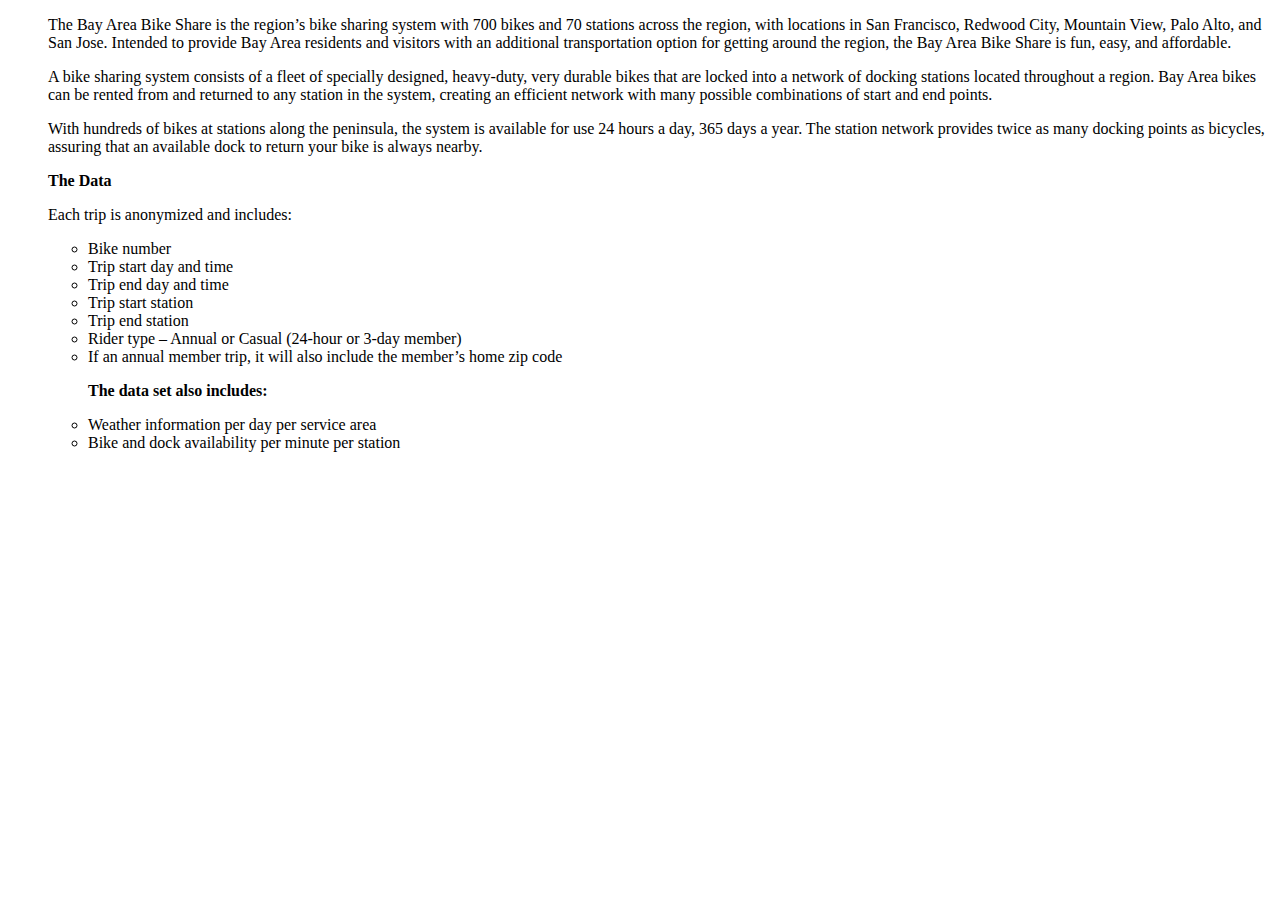
==== about.html @ d881199c "First commit to the project with first page, about page and learn tableau page" ====
<!doctype html>
<html>
<head>
<meta charset="utf-8">
<title>About Us</title>
</head>
<body>
<ul>
<p>The Bay Area Bike Share is the region’s bike sharing system with 700 bikes and 70 stations across the region, with locations in San Francisco, Redwood City, Mountain View, Palo Alto, and San Jose. Intended to provide Bay Area residents and visitors with an additional transportation option for getting around the region, the Bay Area Bike Share is fun, easy, and affordable. </p>

<p>A bike sharing system consists of a fleet of specially designed, heavy-duty, very durable bikes that are locked into a network of docking stations located throughout a region. Bay Area bikes can be rented from and returned to any station in the system, creating an efficient network with many possible combinations of start and end points.</p>

<p>With hundreds of bikes at stations along the peninsula, the system is available for use 24 hours a day, 365 days a year. The station network provides twice as many docking points as bicycles, assuring that an available dock to return your bike is always nearby.</p>
</ul>
<ul>
<strong>The Data</strong>
<p>Each trip is anonymized and includes:</p>
<ul>
  <li>Bike number</li>
  <li>Trip start day and time</li>
  <li>Trip end day and time</li>
  <li>Trip start station</li>
  <li>Trip end station</li>
  <li>Rider type – Annual or Casual (24-hour or 3-day member)</li>
  <li>If an annual member trip, it will also include the member’s home zip code</li>
  <p></p>
</ul>
<ul>
  <p><strong>The data set also includes:</strong></p>
  <li>Weather information per day per service area</li>
  <li>Bike and dock availability per minute per station</li>
</ul>
<p></p>
<ul>
</ul>
</body>
</html>
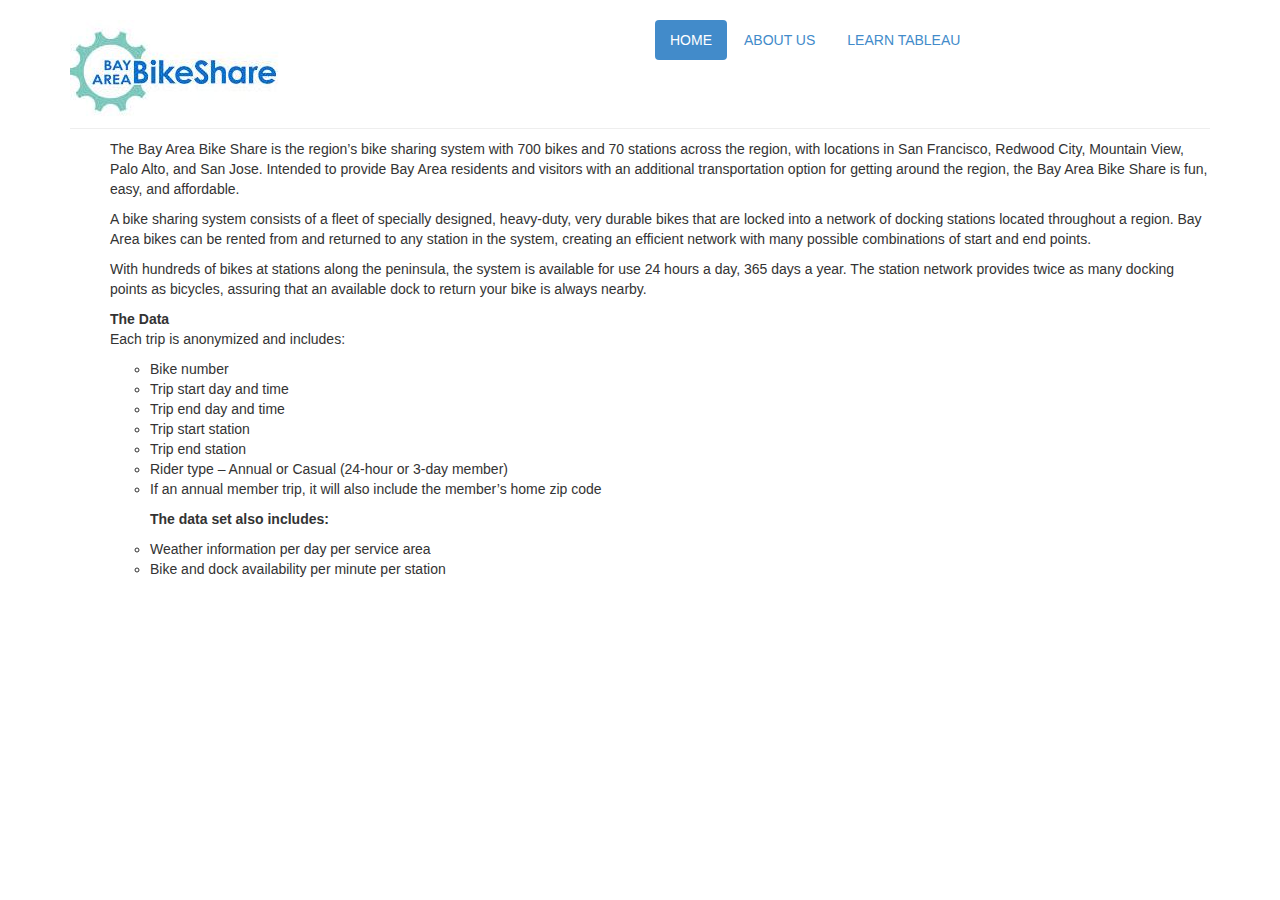
==== commit bf6b239f: "Added same header to all the files" ====
--- a/about.html
+++ b/about.html
@@ -3,8 +3,32 @@
 <head>
 <meta charset="utf-8">
 <title>About Us</title>
+<link href="css/bootstrap.min.css" rel="stylesheet">
+<link href="css/style.css" rel="stylesheet">
+<script type="text/javascript" src="js/jquery.min.js"></script>
+<script type="text/javascript" src="js/bootstrap.min.js"></script>
+<script type="text/javascript" src="js/scripts.js"></script>
+<script type="text/javascript" src="js/JS_Library.js">	</script>
 </head>
 <body>
+<div class="container">
+  <div class="page-header">
+    <div class="row clearfix">
+      <div class="col-md-6 column"> 
+        
+        <!-- <h1 style="margin-top:0px; font-size:33px;padding-bottom:0px; margin-bottom:0px">
+					Bay Area BikeShare
+				</h1> --> 
+        <img alt="Bay Area BikeShare" src="images/logo.jpg"> </div>
+      <div class="col-md-6 column">
+        <ul class=" nav nav-pills">
+          <li class="active"> <a href="bike_share.html">HOME</a> </li>
+          <li> <a href="about.html">ABOUT US</a> </li>
+          <li > <a href="learn_tableau.html">LEARN TABLEAU</a> </li>
+        </ul>
+      </div>
+    </div>
+  </div>
 <ul>
 <p>The Bay Area Bike Share is the region’s bike sharing system with 700 bikes and 70 stations across the region, with locations in San Francisco, Redwood City, Mountain View, Palo Alto, and San Jose. Intended to provide Bay Area residents and visitors with an additional transportation option for getting around the region, the Bay Area Bike Share is fun, easy, and affordable. </p>
 
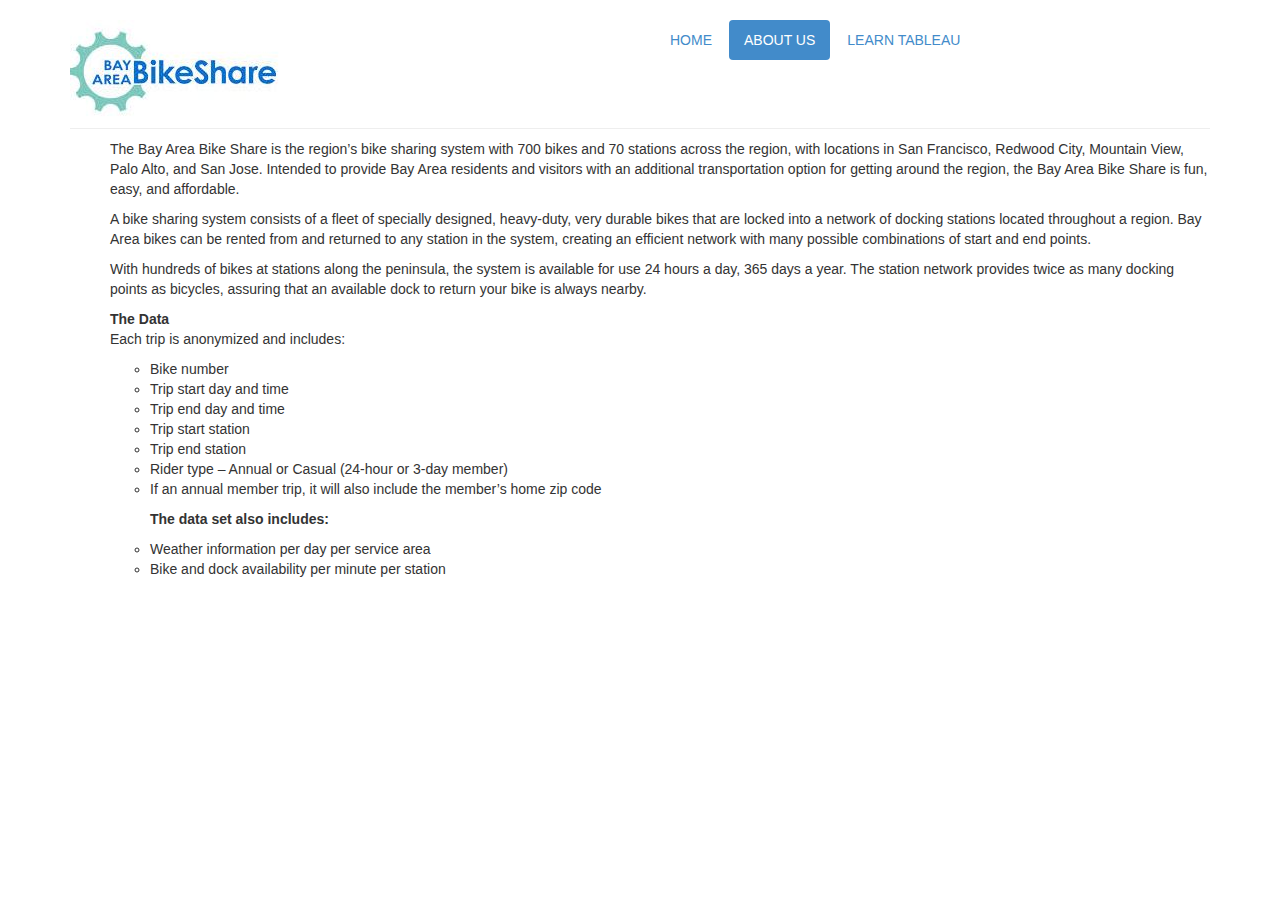
==== commit 06d0fd44: "updated links" ====
--- a/about.html
+++ b/about.html
@@ -22,9 +22,9 @@
         <img alt="Bay Area BikeShare" src="images/logo.jpg"> </div>
       <div class="col-md-6 column">
         <ul class=" nav nav-pills">
-          <li class="active"> <a href="bike_share.html">HOME</a> </li>
-          <li> <a href="about.html">ABOUT US</a> </li>
-          <li > <a href="learn_tableau.html">LEARN TABLEAU</a> </li>
+          <li> <a href="index.html">HOME</a> </li>
+          <li class="active"> <a href="about.html">ABOUT US</a> </li>
+          <li > <a href="http://www.tableausoftware.com/public/about-tableau-products?ref=https://public.tableausoftware.com/views">LEARN TABLEAU</a> </li>
         </ul>
       </div>
     </div>
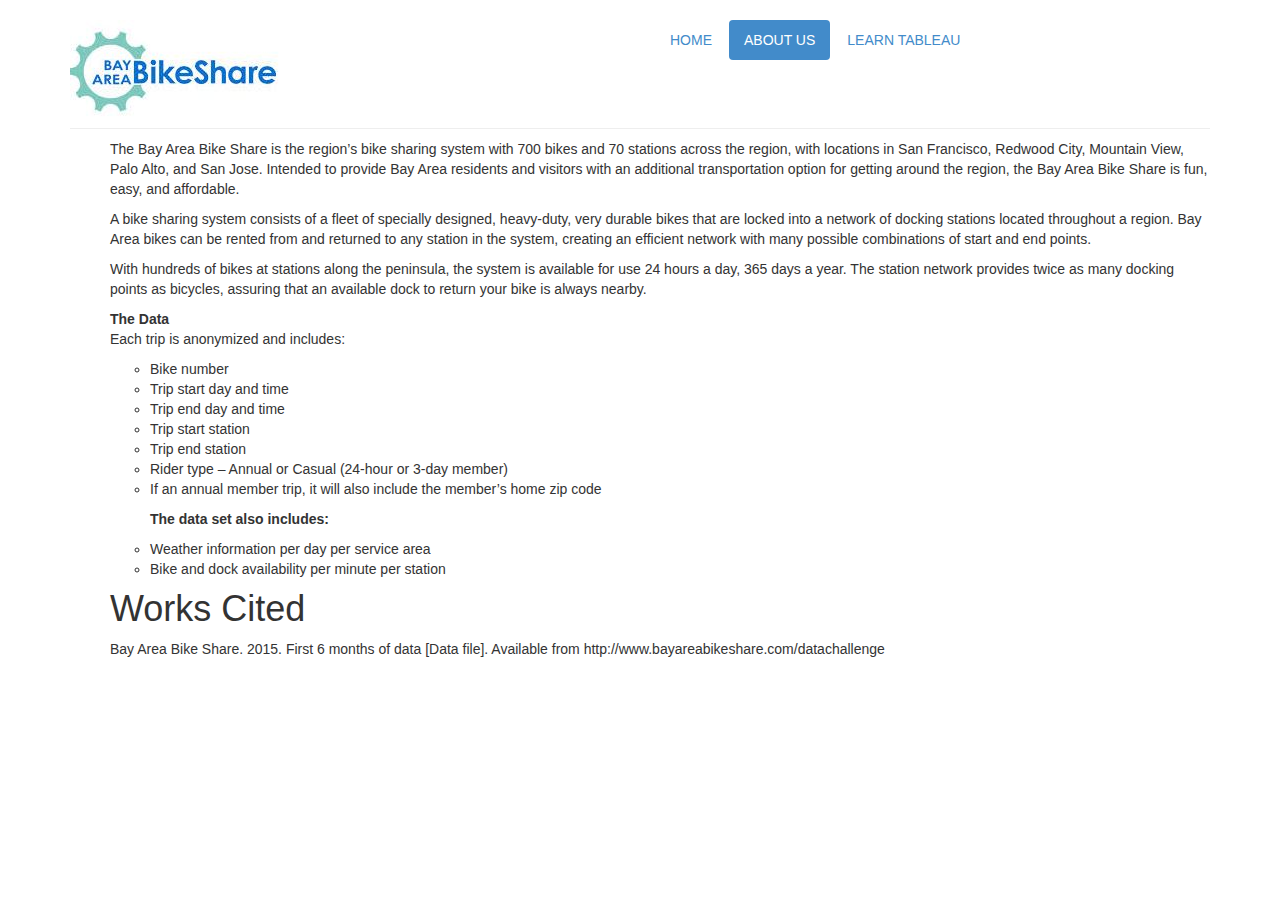
==== commit f747bbc0: "Fixed title of pages. Fixed a link. Added works cited to About page." ====
--- a/about.html
+++ b/about.html
@@ -57,5 +57,9 @@
 <p></p>
 <ul>
 </ul>
+<h1>Works Cited</h1>
+<p>
+Bay Area Bike Share. 2015. First 6 months of data [Data file]. Available from http://www.bayareabikeshare.com/datachallenge
+</p>
 </body>
 </html>
